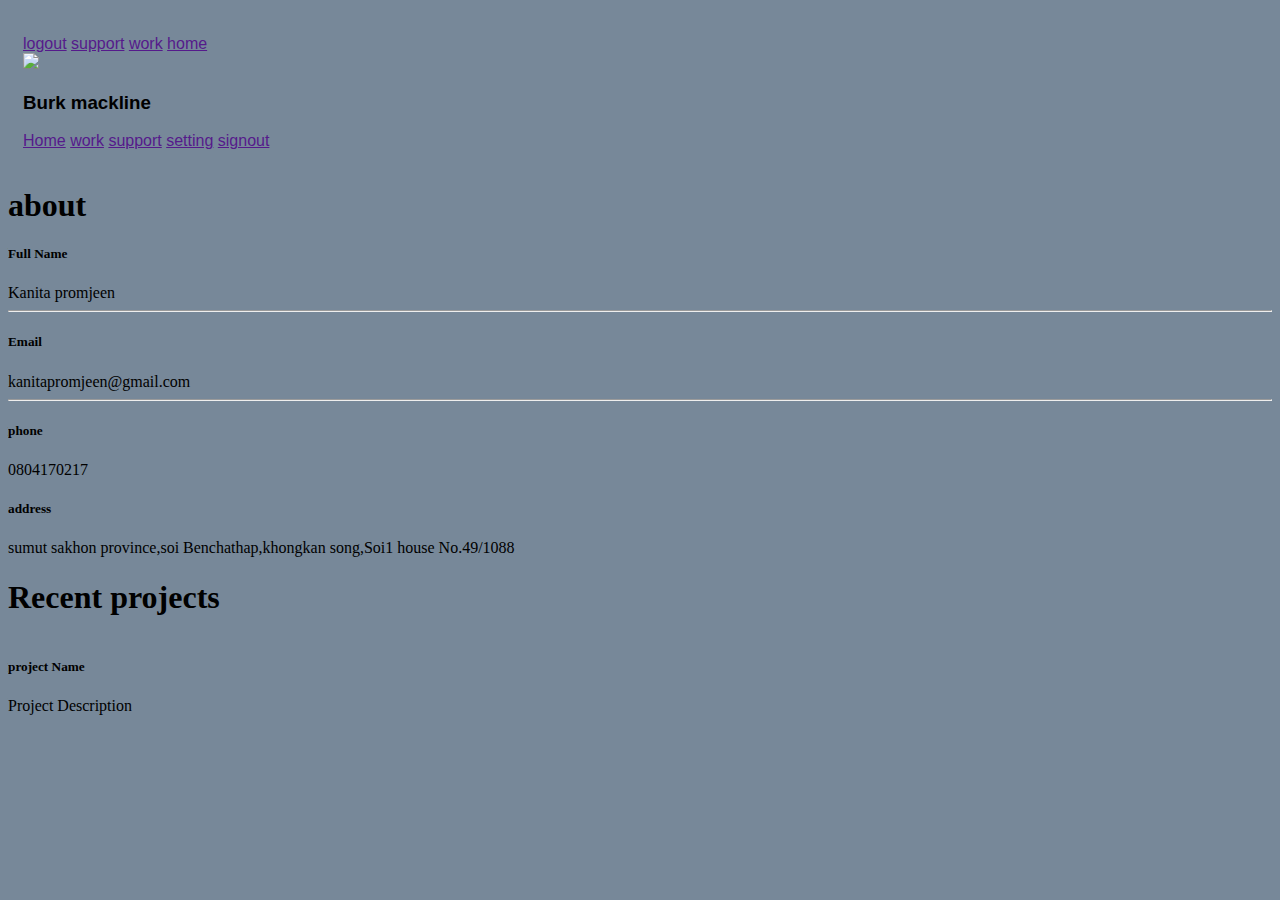
==== index.html @ 87e9c4dd "Update and rename kanita.html to index.html" ====
<!DOCTYPE html>
<html lang="en">
<head>
    <meta charset="UTF-8">
    <meta name="viewport" content="width=device-width, initial-scale=1.0">
    <link rel="stylesheet" href="kanita.css">
    <title>Document</title>
</head>
<body>
<div class="container">
  <div class="main">
    <div class="topber">
        <a href="">logout</a>
        <a href="">support</a>
        <a href="">work</a>
        <a href="">home</a>
  </div>
  <div class="row">
    <div class="col-md-4-mt-1">
        <div class="card text-center sideber">
        </div class="card-body">
           <img src="img/28af3ca4-d9a2-4374-a19e-f6261e68e500.jfif" class="rounded-circle"width="150">
           <div class="mt-3">
            <h3>Burk mackline</h3>
            <a href="">Home</a>
            <a href="">work</a>
            <a href="">support</a>
            <a href="">setting</a>
            <a href="">signout</a>
          </div>
         </div>
       </div>
      </div>
      <div class="col-md-8 mt-1">
        <div calss="card md-3 content">
            <h1 class="m-3 pt-3">about</h1>
            <div class="card-body">
                <div class="row">
                    <div class="col-md-3">
                        <h5>Full Name</h5>
                    </div>
                    <div class="col-md-9 text-secondary">
                        Kanita promjeen
                    </div>
                </div>
                <hr>
                <div class="row">
                    <div class="col-md-3">
                        <h5>Email</h5>
                    </div>
                    <div class="col-md-9 text-secondary">
                        kanitapromjeen@gmail.com
                    </div>
                </div>
                <hr>
            </div calss="row">
            <div class="col-md-3">
                <h5>phone</h5>
            </div>
            <div class="col-md text-secondary">
                0804170217
            </div>
        </div>
         <div class="row">
            <div class="col-md-3">
                <h5>address</h5>
            </div>
            <div class="col-md-9 text-secondary">
               sumut sakhon province,soi Benchathap,khongkan song,Soi1 house No.49/1088
            </div>
         </div>
        </div>
        </div>
        <div class="card md-3 content">
            <h1 class="m-3">Recent projects</h1>
            <div class="card-body">
                <div class="row">
                    <div class="col-md-3">
                        <h5>project Name</h5>
                    </div>
                    <div class="col-md-9 text-secondary">
                        Project Description
                    </div>
                </div>
            </div>
        </div>
      </div>
    </div>
   </div>
  <div>
</body>
<head>
---- kanita.css ----
body{
    margin-top: 20px;
    background-color: lightslategray;
}
.main{
    padding: 15px;
    font-family: Arial, Helvetica, sans-serif;
}
.topbar{
    background-color: teal;
    overflow: hidden;
}
.topbar a{
    float: right;
    color: whitesmoke;
    text-align: center;
    padding: 20px 26px;
    text-decoration: none;
    font-size: 26px;
}
.sidebar{
    background-color: #333;
    color: white;
    height: 100%;
}
.sidebar a{
    margin-left: 10px;
    display: block;
    color: white;
    padding-bottom: 10px;
    font-size: 30px;
    text-decoration: none;
}
.card{
    position: relative;
    display: flex;
    flex-direction: column;
}
.conten{
    background-color: whitesmoke;
}
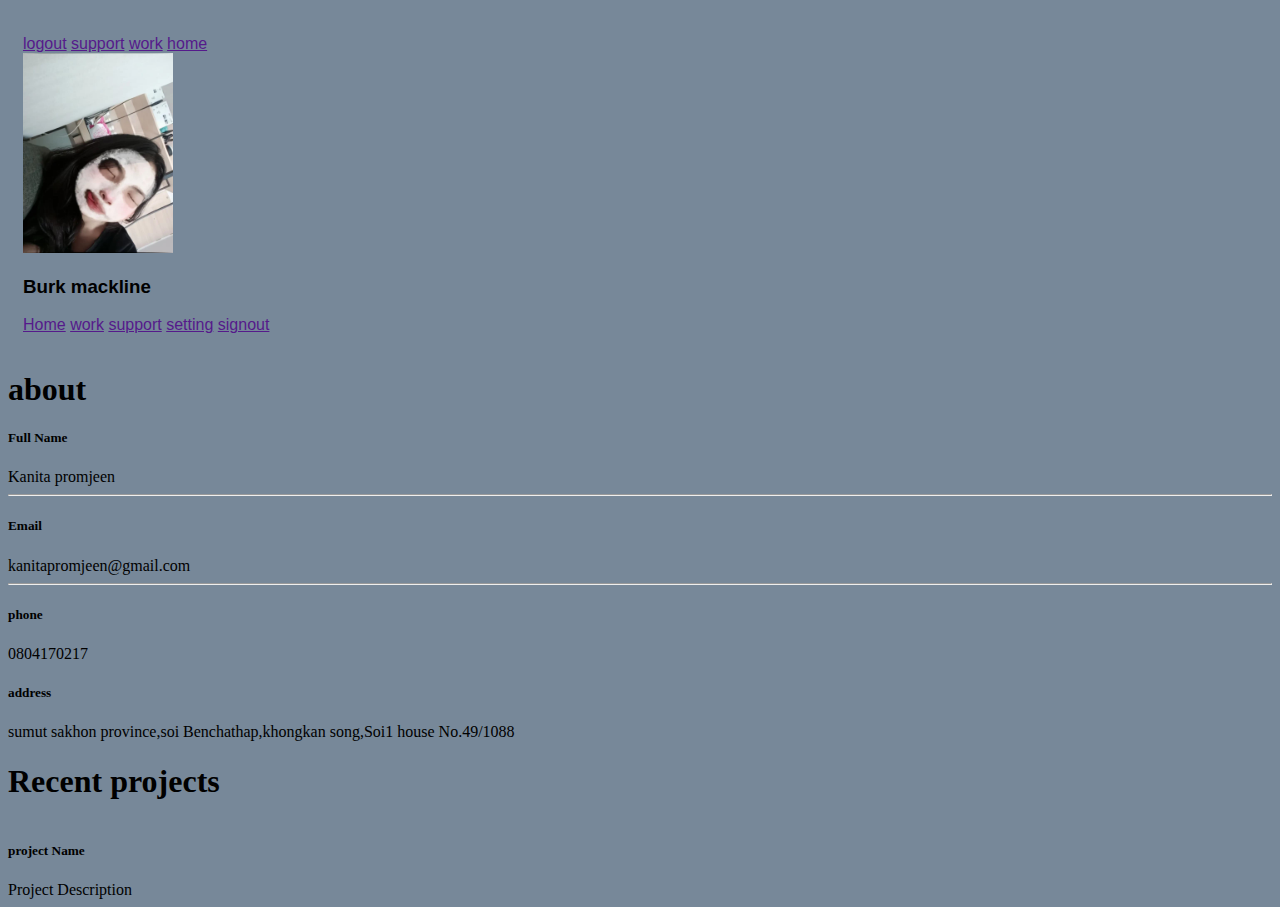
==== commit 9d788771: "Update index.html" ====
--- a/index.html
+++ b/index.html
@@ -19,7 +19,7 @@
     <div class="col-md-4-mt-1">
         <div class="card text-center sideber">
         </div class="card-body">
-           <img src="img/28af3ca4-d9a2-4374-a19e-f6261e68e500.jfif" class="rounded-circle"width="150">
+           <img src="28af3ca4-d9a2-4374-a19e-f6261e68e500.jfif" class="rounded-circle"width="150">
            <div class="mt-3">
             <h3>Burk mackline</h3>
             <a href="">Home</a>
